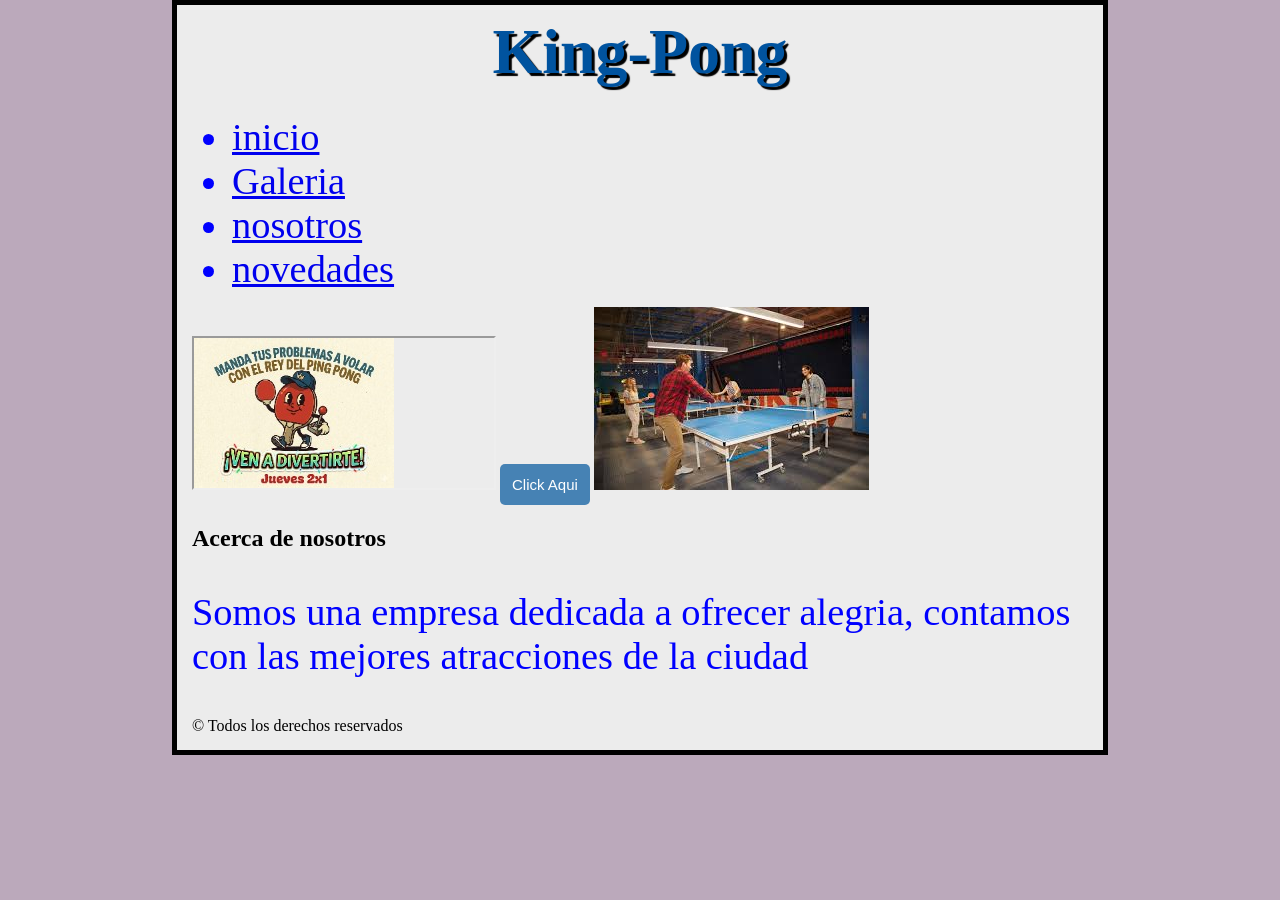
==== index.html @ b941023e "Rename Index.html to index.html" ====
<!DOCTYPE html>
<html>
<head>
    <title>King-Pong</title>
    <meta charset="UTF-8">
    <link rel="stylesheet" href="estiloindex.css">
<style>
.testbtn {
  background-color: #4682B4;
  color: white;
  font-size: 15px;
  padding: 12px;
  border: none;
  border-radius: 5px;
  cursor: pointer;
}

.testbtn:hover {
  background-color: #00008B;
}
</style>
    <link rel="icon" type="image/x-icon" href="Favicon.ico">
</head>
<body>

    <div>
        <h1>King-Pong</h1>
        <ul>
            <li><a href="index.html">inicio</a></li>
            <li><a href="galeria.html">Galeria</a></li>
            <li><a href="nosotros.html">nosotros</a></li>
            <li><a href="novedades.html">novedades</a></li>
        </ul>
    </div>

    <div>
        <iframe src="Anuncio.jpeg" title="Publicidad"></iframe>
        <button class="testbtn">Click Aqui</button>
        <img src="Imagen.jpg" alt="Italian Trulli">
        <h2>Acerca de nosotros</h2>
        <p>Somos una empresa dedicada a ofrecer alegria, contamos con las mejores atracciones de la ciudad</p>
    </div>

    <div>
        &copy; Todos los derechos reservados
    </div>

</body>
</html>
---- estiloindex.css ----
html {
    background-color: #BBA9BB;
    font-family: "Garamond", Garamond;
    margin: 0;
    padding: 0;
    box-sizing: border-box;
}

body {
    width: 70%;
    margin: 0 auto;
    background-color: #ECECEC;
    padding: 0 15px 15px 15px;
    border: 5px solid black;
}

h1 {
    text-align: center;
    margin: 0;
    padding: 10px 0;
    color: #00539F;
}

p {
    color: blue;
}

li {
    color: blue;
}

/* Media Query para pantallas pequeñas */
@media only screen and (max-width: 400px) {
    h1 {
        font-size: 2vw;
        text-align: center;
        margin: 0;
        color: #00539F;
        text-shadow: 3px 3px 1px black;
    }
    p {
        font-size: 1vw;
    }
    li {
        font-size: 1vw;
    }
}

/* Media Query para pantallas medianas y grandes */
@media only screen and (min-width: 401px) and (max-width: 1980px) {
    h1 {
        font-size: 5vw;
        text-align: center;
        margin: 0;
        padding: 10px 0;
        color: #00539F;
        text-shadow: 3px 3px 1px black;
    }
    p {
        font-size: 3vw;
    }
    li {
        font-size: 3vw;
    }
}
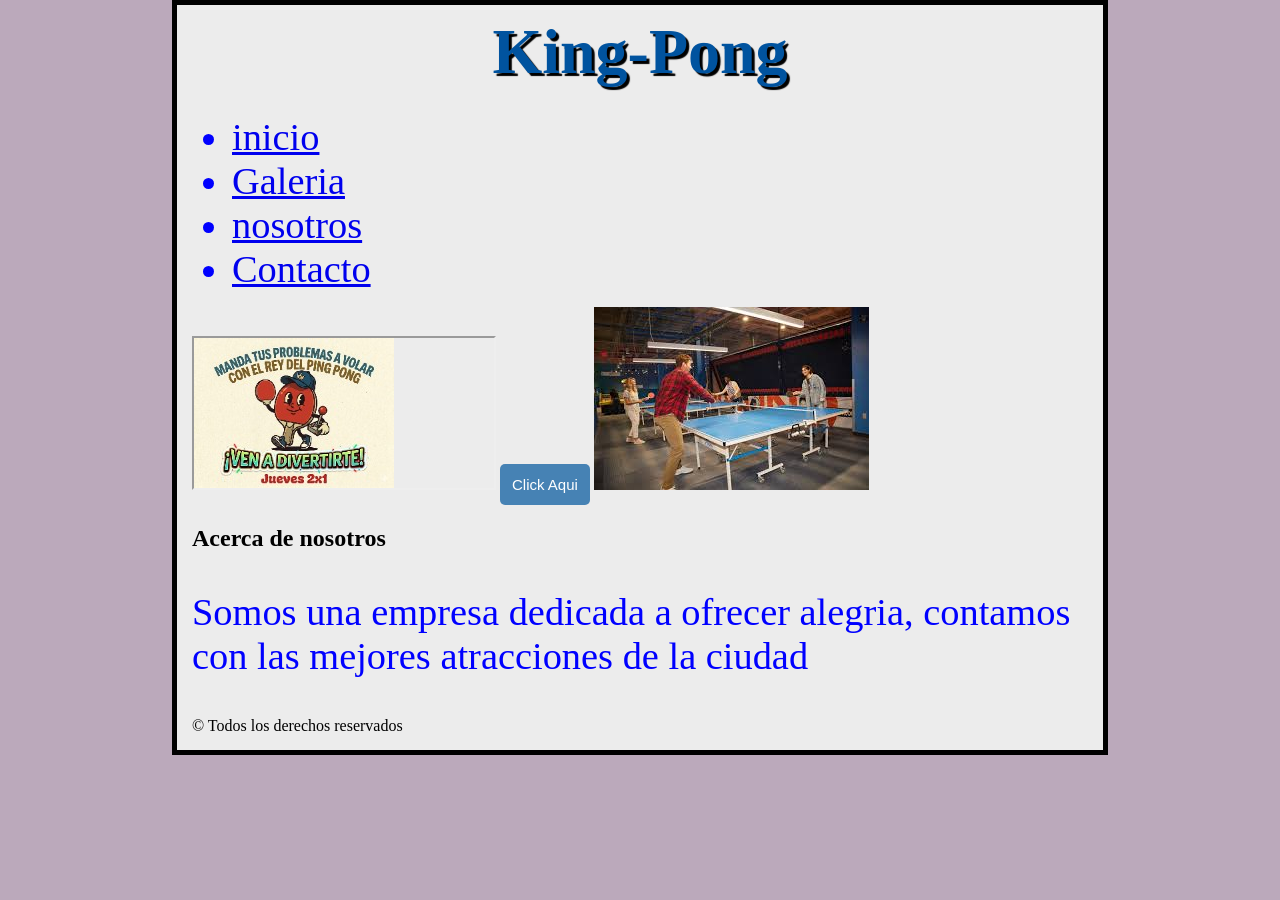
==== commit 5e995ffc: "Update index.html" ====
--- a/index.html
+++ b/index.html
@@ -29,7 +29,7 @@
             <li><a href="index.html">inicio</a></li>
             <li><a href="galeria.html">Galeria</a></li>
             <li><a href="nosotros.html">nosotros</a></li>
-            <li><a href="novedades.html">novedades</a></li>
+            <li><a href="Contacto.html">Contacto</a></li>
         </ul>
     </div>
 
